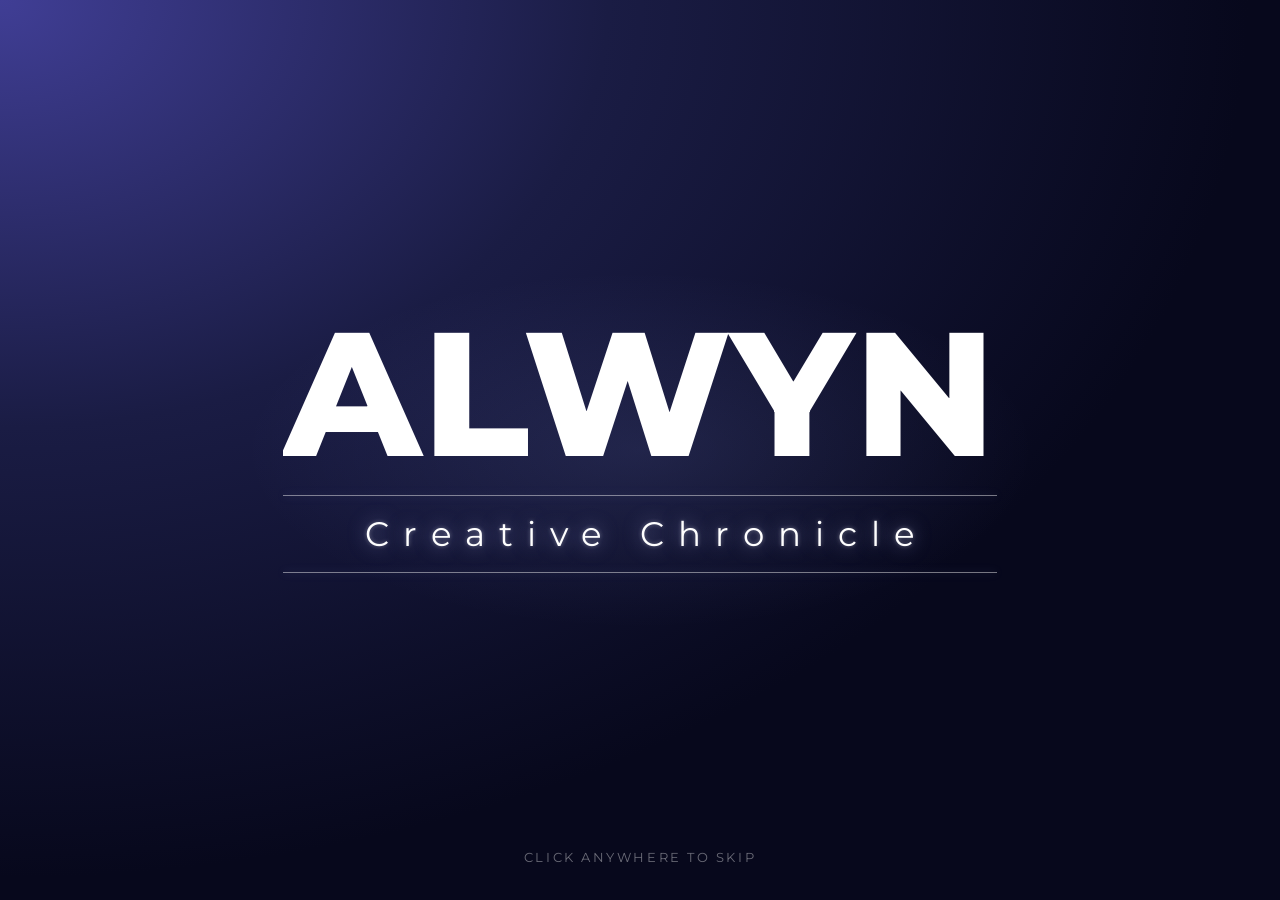
==== index.html @ 538c43ad "Move site files to repo root" ====
<!DOCTYPE html>
<html lang="en">
<head>
    <meta charset="UTF-8">
    <meta name="viewport" content="width=device-width, initial-scale=1.0">
    <title>Alwyn — Creative Chronicle</title>

    <!-- Google Font -->
    <link rel="preconnect" href="https://fonts.googleapis.com">
    <link rel="preconnect" href="https://fonts.gstatic.com" crossorigin>

    <link href="https://fonts.googleapis.com/css2?family=Montserrat:wght@300;400;500;600;700;800;900&display=swap" rel="stylesheet">

    <!-- CSS -->
    <link rel="stylesheet" href="styles/style.css">
</head>

<body>

    <!-- =========================================================
         INTRO SPLASH SCREEN
         ========================================================= -->
    <div id="intro" class="intro">

        <div class="hero-inner">

            <h1 class="wordmark">ALWYN</h1>

            <span class="rule rule-top"></span>

            <p class="subtitle">Creative Chronicle</p>

            <span class="rule rule-bottom"></span>

        </div>

        <div class="intro-skip">
            Click Anywhere To Skip
        </div>

    </div>

    <!-- =========================================================
         MAIN WEBSITE
         ========================================================= -->
    <header class="navbar">
        <nav class="nav">
            <a href="index.html" class="nav-link active">What's Up</a>
            <a href="aboutme.html" class="nav-link">About Me</a>
            <a href="content.html" class="nav-link">Content</a>
            <a href="contact.html" class="nav-link">Contact</a>
        </nav>
    </header>

    <!-- Clicking anywhere on the hero continues to About Me
         (the nav bar above is separate, so its links still work) -->
    <main class="hero"
          onclick="window.location.href='aboutme.html'"
          style="cursor: pointer;">

        <div class="hero-inner">

            <h1 class="wordmark">ALWYN</h1>

            <span class="rule"></span>

            <p class="subtitle">Creative Chronicle</p>

            <span class="rule"></span>

        </div>

        <!-- Click to Continue — same position & style as "Click Anywhere To Skip" -->
        <a href="aboutme.html"
           style="position: absolute;
                  bottom: 2.2rem;
                  left: 50%;
                  transform: translateX(-50%);
                  color: rgba(255, 255, 255, 0.4);
                  font-size: 0.8rem;
                  letter-spacing: 0.2em;
                  text-transform: uppercase;
                  text-decoration: none;">
            Click To Continue
        </a>

    </main>

    <!-- =========================================================
         INTRO SCRIPT
         ========================================================= -->
    <script>

        const intro = document.getElementById("intro");

        if (intro) {

            const INTRO_DURATION = 4700;

            function hideIntro() {

                if (intro.classList.contains("hidden")) return;

                intro.classList.add("hidden");

                intro.addEventListener(
                    "transitionend",
                    () => {
                        intro.style.display = "none";
                    },
                    { once: true }
                );
            }

            const timer = setTimeout(
                hideIntro,
                INTRO_DURATION
            );

            intro.addEventListener("click", () => {

                clearTimeout(timer);

                hideIntro();

            });
        }

    </script>

</body>
</html>
---- styles/style.css ----
/* ============================================================
   ALWYN — Creative Chronicle
   Homepage styles
   ============================================================ */

/* --- Design tokens (change colors in one place here) --- */
:root {
  --navy-deep:   #07081c;   /* darkest corner of the background */
  --navy-mid:    #1a1c44;   /* mid tone                         */
  --indigo-glow: #403e95;   /* bright top-left glow             */

  --text-white:  #ffffff;
  --text-muted:  rgba(214, 216, 235, 0.45); /* inactive nav links */

  --line:        rgba(255, 255, 255, 0.45);  /* divider rules     */
  --glow:        rgba(180, 190, 255, 0.55);  /* soft white glow   */
}

/* --- Reset & base --- */
* {
  margin: 0;
  padding: 0;
  box-sizing: border-box;
}

html, body {
  height: 100%;
}

body {
  font-family: "Montserrat", sans-serif;
  color: var(--text-white);

  /* Radial gradient: bright indigo in the top-left corner,
     fading out to deep navy — matches your Figma background. */
  background: radial-gradient(
    125% 125% at 0% 0%,
    var(--indigo-glow) 0%,
    var(--navy-mid) 38%,
    var(--navy-deep) 78%
  );
  background-attachment: fixed;

  /* Smooths the font edges */
  -webkit-font-smoothing: antialiased;
}

/* ============================================================
   Navigation bar
   ============================================================ */
.navbar {
  position: fixed;            /* stays pinned to the top while scrolling */
  top: 0;
  left: 0;
  width: 100%;
  padding: 1.6rem clamp(1.5rem, 5vw, 4.5rem);
  z-index: 100;
  background: transparent;    /* transparent — no fill, no blur */
}

.nav {
  display: flex;
  justify-content: center;            /* group links in the centre */
  align-items: center;
  gap: clamp(2rem, 6vw, 5rem);        /* even spacing — adjust to taste */
}

.nav-link {
  color: var(--text-muted);
  text-decoration: none;
  text-transform: uppercase;
  font-weight: 600;
  font-size: clamp(0.72rem, 1.3vw, 1.05rem);
  letter-spacing: 0.12em;
  padding-bottom: 0.55rem;        /* room for the underline */
  border-bottom: 1.5px solid transparent;
  transition: color 0.25s ease, border-color 0.25s ease;
}

/* Hover: inactive links brighten */
.nav-link:hover {
  color: var(--text-white);
}

/* The current page: white text + underline */
.nav-link.active {
  color: var(--text-white);
  border-bottom-color: rgba(255, 255, 255, 0.6);
}

/* Keyboard focus outline for accessibility */
.nav-link:focus-visible {
  outline: 2px solid var(--glow);
  outline-offset: 4px;
}

/* ============================================================
   Hero (fills the whole screen)
   ============================================================ */
.hero {
  min-height: 100vh;
  min-height: 100dvh;   /* better on mobile browsers */
  display: flex;
  align-items: center;
  justify-content: center;
  padding: 1.5rem;
}

/* width: fit-content makes this column exactly as wide as the
   ALWYN wordmark, so the divider lines line up under it. */
.hero-inner {
  position: relative;
  display: flex;
  flex-direction: column;
  align-items: center;
  width: fit-content;
  margin: 0 auto;
}

/* Soft halo behind the logo. On the splash it blooms (see .intro
   rules below); on the homepage it rests as a gentle glow. */
.hero-inner::before {
  content: "";
  position: absolute;
  inset: -25% -15%;
  background: radial-gradient(
    ellipse at center,
    rgba(150, 165, 255, 0.35),
    transparent 60%
  );
  z-index: -1;
  opacity: 0.3;
}

.wordmark {
  font-weight: 800;
  font-size: clamp(3.5rem, 14vw, 11rem);
  line-height: 0.95;
  letter-spacing: 0.01em;

  /* Metallic text fill — a bright band sweeps through this (the
     "shine"). The gradient is mostly white with a brighter glint
     in the middle that the animation slides across the letters. */
  background: linear-gradient(
    100deg,
    #ffffff 0%,
    #ffffff 38%,
    #e8ebff 47%,
    #ffffff 50%,
    #c4ccff 53%,
    #ffffff 62%,
    #ffffff 100%
  );
  background-size: 280% 100%;
  background-position: 130% 0;       /* glint parked off to the right */
  -webkit-background-clip: text;
          background-clip: text;
  color: transparent;
  -webkit-text-fill-color: transparent;
}

/* The chronicle block holds the two lines + the subtitle */
.chronicle {
  width: 100%;            /* same width as ALWYN above it */
  display: flex;
  flex-direction: column;
  align-items: center;
}

/* The thin lines above and below the subtitle.
   The background is a gradient with a bright glint that the
   shine animation slides along the line.
   transform-origin: center makes them grow outward from the middle. */
.rule {
  width: 100%;
  height: 1px;
  background: linear-gradient(
    90deg,
    var(--line) 0%,
    var(--line) 46%,
    rgba(235, 240, 255, 1) 50%,   /* travelling glint */
    var(--line) 54%,
    var(--line) 100%
  );
  background-size: 250% 100%;
  background-position: 130% 0;     /* glint parked off to the right */
  box-shadow: 0 0 8px rgba(180, 190, 255, 0.25);
  margin: 1.1rem 0;
  transform-origin: center;
}

/* The divider lines. Their entry + glint animations live in the
   .intro section below, so on the homepage they rest as static lines. */

.subtitle {
  font-weight: 400;
  font-size: clamp(1rem, 3.2vw, 2.1rem);
  letter-spacing: 0.42em;
  /* letter-spacing adds space after the last letter too,
     this nudges the text back to visually centered */
  text-indent: 0.42em;
  text-shadow: 0 0 18px var(--glow), 0 0 4px rgba(255, 255, 255, 0.35);

  /* Pin the subtitle's box to the ALWYN width: width:0 means it never
     contributes to .hero-inner's shrink-to-fit sizing, and min-width:100%
     stretches it back to the wordmark width. So .hero-inner always hugs
     ALWYN — never the subtitle — which keeps the two divider lines equal
     to each other and matched to the wordmark at every screen size, with
     no overflow to offset the splash vs. the homepage. */
  width: 0;
  min-width: 100%;
  text-align: center;
  white-space: normal;   /* wrap (instead of overflow) if it ever exceeds ALWYN */
}

/* ============================================================
   Intro splash (plays once on load, then fades to reveal the site)
   ============================================================ */
.intro {
  position: fixed;
  inset: 0;
  z-index: 1000;                 /* sits above everything */
  display: flex;
  align-items: center;
  justify-content: center;

  /* Same navy background so it fully covers the homepage */
  background: radial-gradient(
    125% 125% at 0% 0%,
    var(--indigo-glow) 0%,
    var(--navy-mid) 38%,
    var(--navy-deep) 78%
  );

  transition: opacity 0.9s ease;  /* the fade-out */
}

/* The script adds this class to fade the splash away */
.intro.hidden {
  opacity: 0;
  pointer-events: none;           /* let clicks reach the site beneath */
}

/* Small "click to skip" hint at the bottom */
.intro-skip {
  position: absolute;
  bottom: 2.2rem;
  left: 50%;
  transform: translateX(-50%);
  color: rgba(255, 255, 255, 0.4);
  font-size: 0.8rem;
  letter-spacing: 0.2em;
  text-transform: uppercase;
  animation: hintFade 1s ease-out 2.6s both;  /* appears late */
}

/* --- Animations only run inside the splash --- */
/* Sequence: (1) ALWYN fades in → (2) line draws & splits →
   (3) the word appears → then a shine sweeps across as the finish. */
.intro .hero-inner {
  animation: zoom 4.5s ease-out both;                 /* slow push-in throughout */
}
.intro .hero-inner::before {
  opacity: 0;
  animation: bloom 2.4s ease-out 1.7s both;           /* glow blooms with the word */
}

/* BEAT 1 — title fades in (0 → 0.8s). The shine is saved for the end. */
.intro .wordmark {
  animation:
    rise 0.8s ease-out both,
    shine 1.4s ease-in-out 2.8s both;
}

/* BEAT 2 — line draws & splits, only after the title is in (starts 0.9s) */
/* --cv = how far each line is pulled toward the centre so they emerge JOINED.
   It must equal half the gap between the two lines. That gap grows/shrinks
   with the subtitle, so we scale it the same way (1.1rem = each line's margin,
   plus ~half the subtitle's height). This keeps the join symmetric on every
   screen size instead of overshooting and crossing on mobile. */
.intro .rule {
  --cv: calc(1.1rem + 0.65 * clamp(1rem, 3.2vw, 2.1rem));
}
.intro .rule-top {
  animation:
    lineTop 1.1s cubic-bezier(0.22, 1, 0.36, 1) 0.9s both,
    lineShine 1.4s ease-in-out 2.8s both;
}
.intro .rule-bottom {
  animation:
    lineBottom 1.1s cubic-bezier(0.22, 1, 0.36, 1) 0.9s both,
    lineShine 1.4s ease-in-out 2.8s both;
}

/* BEAT 3 — the word appears last, once the lines have opened (starts 2.0s) */
.intro .subtitle {
  animation: wordReveal 0.9s ease-out 2.0s both;
}

/* ============================================================
   Animation
   ============================================================ */
@keyframes rise {
  from { opacity: 0; transform: translateY(24px); }
  to   { opacity: 1; transform: translateY(0); }
}

/* Top line: draws across the centre (scaleX 0 → 1), flares bright,
   then lifts up and settles to a soft glow */
/* Top line: emerges joined with the bottom line in the centre (scaleX grows
   while both are pulled toward the middle by --cv), then opens upward to its
   final spot above the subtitle. */
@keyframes lineTop {
  0%   { transform: translateY(var(--cv)) scaleX(0); opacity: 0; box-shadow: 0 0 0 rgba(190, 200, 255, 0); }
  35%  { transform: translateY(var(--cv)) scaleX(1); opacity: 1; box-shadow: 0 0 22px rgba(190, 200, 255, 0.9); }
  100% { transform: translateY(0)          scaleX(1); opacity: 1; box-shadow: 0 0 8px rgba(180, 190, 255, 0.25); }
}

/* Bottom line: same, but pulled up by --cv, then opens downward */
@keyframes lineBottom {
  0%   { transform: translateY(calc(-1 * var(--cv))) scaleX(0); opacity: 0; box-shadow: 0 0 0 rgba(190, 200, 255, 0); }
  35%  { transform: translateY(calc(-1 * var(--cv))) scaleX(1); opacity: 1; box-shadow: 0 0 22px rgba(190, 200, 255, 0.9); }
  100% { transform: translateY(0)                    scaleX(1); opacity: 1; box-shadow: 0 0 8px rgba(180, 190, 255, 0.25); }
}

/* The word brightens in like "STUDIOS" — focus sharpens and the glow
   flares, then settles. It now runs last, so it reveals from 0%. */
@keyframes wordReveal {
  0%   { opacity: 0; transform: scale(0.96); filter: blur(6px);
         text-shadow: 0 0 0 rgba(255, 255, 255, 0); }
  55%  { text-shadow: 0 0 28px rgba(200, 210, 255, 0.95),
                      0 0 8px rgba(255, 255, 255, 0.6); }
  100% { opacity: 1; transform: scale(1); filter: blur(0);
         text-shadow: 0 0 18px var(--glow), 0 0 4px rgba(255, 255, 255, 0.35); }
}

/* The light sweep across ALWYN — slides the bright glint left across */
@keyframes shine {
  from { background-position: 130% 0; }
  to   { background-position: -30% 0; }
}

/* The glint that travels along each divider line */
@keyframes lineShine {
  from { background-position: 130% 0; }
  to   { background-position: -30% 0; }
}

/* Glow blooms up at the climax, then eases back to an ambient halo */
@keyframes bloom {
  0%   { opacity: 0;    transform: scale(0.8); }
  40%  { opacity: 0.9;  transform: scale(1.05); }
  100% { opacity: 0.35; transform: scale(1); }
}

/* Slow push-in zoom on the whole logo */
@keyframes zoom {
  from { transform: scale(0.92); }
  to   { transform: scale(1); }
}

/* The "click to skip" hint fades in late */
@keyframes hintFade {
  from { opacity: 0; }
  to   { opacity: 1; }
}

/* Respect users who prefer reduced motion — skip the splash,
   show the homepage straight away (it's static anyway) */
@media (prefers-reduced-motion: reduce) {
  .intro {
    display: none;
  }
}

/* ============================================================
   Small screens
   ============================================================ */
/* Medium screens: ALWYN shrinks faster than the subtitle, so tighten the
   subtitle's letter-spacing here. This keeps its single-line width under the
   wordmark, so .hero-inner keeps hugging ALWYN and the two divider lines
   stay matched to the wordmark's edges. */
@media (max-width: 1200px) {
  .subtitle {
    letter-spacing: 0.26em;
    text-indent: 0.26em;
  }
}

@media (max-width: 480px) {
  .nav-link {
    letter-spacing: 0.06em;
  }
  .subtitle {
    letter-spacing: 0.12em;
    text-indent: 0.12em;
  }
}


























/* ============================================================
   ALWYN — About Me page
   Loads AFTER style.css, which already provides the colour tokens,
   the navy body background, and the navigation bar styles.
   ============================================================ */

/* stop any off-screen icon drift from adding a sideways scrollbar */
body { overflow-x: hidden; }

.about {
  position: relative;
  min-height: 100vh;
  padding: 7rem clamp(2rem, 6vw, 6rem) 3rem;
  display: grid;
  grid-template-columns: 1fr 1fr;
  column-gap: clamp(2rem, 8vw, 7rem);
}

/* ============================================================
   Left column — intro, education, language
   ============================================================ */
.about-left {
  justify-self: start;
  max-width: 500px;
  z-index: 3;
}

.greeting {
  font-weight: 300;
  font-size: clamp(1rem, 2vw, 1.4rem);
  color: rgba(255, 255, 255, 0.85);
  margin-bottom: 0.3rem;
}

.name {
  font-weight: 800;
  font-size: clamp(1.7rem, 3.8vw, 2.5rem);
  line-height: 1.05;
  white-space: nowrap;        /* keep "Alwyn Lee Jian Ming" on one row */
}

.name-rule {
  height: 2px;
  width: 100%;
  background: var(--line);
  box-shadow: 0 0 8px rgba(180, 190, 255, 0.25);
  margin: 1.1rem 0 1.4rem;
  transform-origin: left;
  animation: growLine 0.9s cubic-bezier(0.22, 1, 0.36, 1) 0.5s both;
}

.bio {
  font-weight: 300;
  font-size: clamp(0.92rem, 1.3vw, 1.05rem);
  line-height: 1.7;
  color: rgba(255, 255, 255, 0.8);
  max-width: 40ch;
}

/* Section headings (Education, Language, Work Experience) */
.section-title {
  font-weight: 700;
  font-size: clamp(1.2rem, 2vw, 1.6rem);
  display: inline-block;
  padding-bottom: 0.35rem;
  border-bottom: 2px solid rgba(255, 255, 255, 0.6);
  margin: 2.4rem 0 1.1rem;
}

/* Education */
.edu-item { margin-bottom: 1.1rem; }
.edu-school {
  font-weight: 400;
  font-size: clamp(0.85rem, 1.2vw, 0.98rem);
  color: rgba(255, 255, 255, 0.9);
  margin-bottom: 0.4rem;
}
.edu-detail {
  font-weight: 300;
  font-size: clamp(0.82rem, 1.1vw, 0.92rem);
  color: rgba(255, 255, 255, 0.7);
  padding-left: 1rem;
  position: relative;
  line-height: 1.6;
}
.edu-detail::before {
  content: "•";
  position: absolute;
  left: 0;
  color: rgba(255, 255, 255, 0.5);
}

/* Language */
.lang-row {
  display: flex;
  align-items: baseline;
  font-weight: 300;
  font-size: clamp(0.85rem, 1.2vw, 0.98rem);
  color: rgba(255, 255, 255, 0.85);
  margin-bottom: 0.55rem;
}
.lang-name  { width: 11rem; }
.lang-dash  { width: 2rem; color: rgba(255, 255, 255, 0.4); }

/* ============================================================
   Right column — work experience (cascades to the right)
   ============================================================ */
.about-right {
  justify-self: end;
  max-width: 380px;
  z-index: 3;
  /* sits well below the floating icon band so they never overlap */
  padding-top: clamp(8rem, 30vh, 20rem);
  /* nudge the whole column a little left, off the right edge */
  margin-right: clamp(0rem, 2vw, 2rem);
}
.about-right .section-title { margin-top: 0; }

.work-list {
  display: flex;
  flex-direction: column;
}
.work-item { margin-bottom: 1.6rem; }
/* each entry steps further right than the one above (a stronger cascade) */
.work-item:nth-child(2) { margin-left: clamp(0rem, 3vw, 2.5rem); }
.work-item:nth-child(3) { margin-left: clamp(0rem, 6vw, 5rem); }
.work-item:nth-child(4) { margin-left: clamp(0rem, 9vw, 7.5rem); }

.work-title {
  font-weight: 700;
  font-size: clamp(1rem, 1.5vw, 1.25rem);
}
.work-company {
  font-style: italic;
  font-weight: 400;
  font-size: clamp(0.82rem, 1.1vw, 0.95rem);
  color: rgba(255, 255, 255, 0.8);
  margin-top: 0.15rem;
}
.work-date {
  font-size: clamp(0.68rem, 0.9vw, 0.78rem);
  letter-spacing: 0.08em;
  text-transform: uppercase;
  color: rgba(255, 255, 255, 0.55);
  margin-top: 0.25rem;
}

/* ============================================================
   Centre photo (jm.png) — anchored to the bottom, behind the text
   ============================================================ */
.photo-pos {
  position: absolute;
  left: 0;
  right: 0;
  bottom: 0;
  display: flex;
  justify-content: center;
  align-items: flex-end;
  z-index: 2;
  pointer-events: none;
}
.photo-wrap {
  width: clamp(260px, 30vw, 470px);
  will-change: transform;       /* smooth parallax */
}
.photo {
  width: 100%;
  height: auto;
  display: block;
  filter: drop-shadow(0 28px 50px rgba(0, 0, 0, 0.5));
  /* no entrance animation — the photo stays still */
}

/* ============================================================
   Floating software icons (upper-right)
   ============================================================ */
.tools {
  position: absolute;
  top: 3.5rem;
  left: 48%;                 /* cluster runs from the middle to the right edge */
  right: 1.5%;
  height: clamp(190px, 30vh, 340px);   /* a top band, clear of the work text */
  z-index: 1;
  pointer-events: none;
  will-change: transform;
}
.tool {
  position: absolute;
  width: clamp(56px, 5.2vw, 84px);   /* every icon the same size */
  opacity: 0;
  /* entrance: pop into place */
  animation: toolIn 0.7s cubic-bezier(0.22, 1, 0.36, 1) var(--in, 0s) forwards;
}
.tool img {
  width: 100%;
  height: auto;
  display: block;
  filter: drop-shadow(0 10px 22px rgba(0, 0, 0, 0.5));
  /* continuous gentle bob */
  animation: float var(--dur, 5s) ease-in-out var(--fl, 0s) infinite;
}

/* ============================================================
   Entrance reveals (used via classes in the HTML)
   ============================================================ */
.reveal-left,
.reveal-right,
.reveal-up { opacity: 0; }

.reveal-left  { animation: revealLeft  0.8s cubic-bezier(0.22, 1, 0.36, 1) var(--d, 0s) both; }
.reveal-right { animation: revealRight 0.8s cubic-bezier(0.22, 1, 0.36, 1) var(--d, 0s) both; }
.reveal-up    { animation: revealUp    0.8s cubic-bezier(0.22, 1, 0.36, 1) var(--d, 0s) both; }

@keyframes revealLeft  { from { opacity: 0; transform: translateX(-26px); } to { opacity: 1; transform: none; } }
@keyframes revealRight { from { opacity: 0; transform: translateX( 26px); } to { opacity: 1; transform: none; } }
@keyframes revealUp    { from { opacity: 0; transform: translateY( 30px); } to { opacity: 1; transform: none; } }

@keyframes growLine { from { transform: scaleX(0); } to { transform: scaleX(1); } }

@keyframes toolIn {
  from { opacity: 0; transform: translateY(14px) scale(0.85); }
  to   { opacity: 1; transform: none; }
}

@keyframes float {
  0%, 100% { transform: translateY(0); }
  50%      { transform: translateY(-10px); }
}

/* ============================================================
   Reduced motion — show everything, no movement
   ============================================================ */
@media (prefers-reduced-motion: reduce) {
  .reveal-left, .reveal-right, .reveal-up,
  .tool, .name-rule {
    animation: none;
    opacity: 1;
    transform: none;
  }
  .photo, .tool img { animation: none; }
}

/* ============================================================
   Mobile / tablet — stack everything into one column
   ============================================================ */
@media (max-width: 900px) {
  .about {
    grid-template-columns: 1fr;
    row-gap: 1.5rem;
    padding-top: 6rem;
  }

  /* mobile stacking order: photo first, then icons, then all the text */
  .photo-pos   { order: 1; }
  .tools       { order: 2; }
  .about-left  { order: 3; }
  .about-right { order: 4; }
  .about-left,
  .about-right {
    max-width: 100%;
    justify-self: stretch;
    padding-top: 0;
  }
  /* on phones the name can wrap again — one line only matters on desktop */
  .name { white-space: normal; }
  /* drop the cascade indent on mobile */
  .work-item:nth-child(2),
  .work-item:nth-child(3),
  .work-item:nth-child(4) { margin-left: 0; }

  /* photo + icons become normal stacked blocks */
  .photo-pos { position: static; margin-top: 1.5rem; }
  .photo-wrap { width: clamp(220px, 60vw, 320px); }

  .tools {
    position: static;
    width: 100%;
    height: auto;
    display: flex;
    flex-wrap: wrap;
    gap: 1.2rem;
    justify-content: center;
    margin: 1.5rem 0 2rem;
  }
  .tool {
    position: static !important;
    width: 60px !important;
    inset: auto !important;
  }
}

































/* ============================================================
   ALWYN — Showcase + project detail pages
   Loads AFTER style.css. Shared by content.html (the showcase
   list) and every project page (dasher.html, eternify.html ...).
   ============================================================ */

.content-main {
  padding-top: 5.5rem;     /* clear the fixed nav */
  padding-bottom: 4rem;
}

/* ============================================================
   Showcase header (hamburger + SHOWCASE) — sticky, transparent
   ============================================================ */
.showcase-bar {
  position: sticky;
  top: 5.5rem;
  z-index: 90;
  display: flex;
  align-items: center;
  gap: 1.1rem;
  padding: 0.3rem clamp(1.5rem, 5vw, 4.5rem) 0.6rem;
  background: transparent;
  filter: drop-shadow(0 4px 12px rgba(0, 0, 0, 0.55));
}
.hamburger {
  display: inline-flex;
  flex-direction: column;
  justify-content: center;
  gap: 5px;
  width: 40px;
  height: 30px;
  padding: 4px 2px;
  background: none;
  border: none;
  cursor: pointer;
  text-decoration: none;
}
.hamburger span {
  display: block;
  height: 2px;
  width: 100%;
  background: rgba(255, 255, 255, 0.85);
  border-radius: 2px;
  transition: background 0.2s ease;
}
.hamburger:hover span { background: #fff; }
.showcase-title {
  font-weight: 800;
  font-size: clamp(1.5rem, 4vw, 2.5rem);
  letter-spacing: 0.05em;
  border-bottom: 2px solid rgba(255, 255, 255, 0.45);
  padding: 0 1.5rem 0.3rem 0;
}

/* ============================================================
   Selection — the 8 banner bars (centered). Bars are links.
   ============================================================ */
.bars {
  display: flex;
  flex-direction: column;
  gap: clamp(0.8rem, 1.6vw, 1.4rem);
  width: min(90%, 1150px);
  margin: 0 auto;
  padding: 1.2rem 0 2rem;
}
.bar {
  display: block;
  width: 100%;
  padding: 0;
  border: none;
  background: none;
  cursor: pointer;
  opacity: 0;
  animation: rise 0.7s ease-out var(--d, 0s) both;
}
.bar-inner {
  display: block;
  border-radius: 10px;
  overflow: hidden;
  transform-origin: center;
  transition: transform 0.3s ease, box-shadow 0.3s ease;
}
.bar-inner img { display: block; width: 100%; height: auto; }
.bar:hover .bar-inner,
.bar:focus-visible .bar-inner {
  transform: scale(1.045);
  box-shadow: 0 20px 45px rgba(0, 0, 0, 0.55);
}

/* ============================================================
   Detail view — used directly as a full page now (.detail.show)
   ============================================================ */
.detail { display: none; }
.detail.show { display: block; }

.detail-inner {
  max-width: min(1240px, 95vw);
  margin: 0 auto;
  padding: 1rem clamp(1rem, 4vw, 2rem) 2rem;
  text-align: center;
}
.detail .reveal {
  opacity: 0;
  animation: rise 0.8s ease-out var(--rd, 0s) both;
}

/* ---- big heading + tight mirror reflection ---- */
.heading-wrap { margin-bottom: 2.4rem; }
.detail-heading {
  font-weight: 800;
  font-size: clamp(1.8rem, 5vw, 3.3rem);
  letter-spacing: 0.02em;
  line-height: 1;
}
.heading-reflect {
  font-weight: 800;
  font-size: clamp(1.8rem, 5vw, 3.3rem);
  letter-spacing: 0.02em;
  line-height: 1;
  margin-top: 0.06em;
  transform: scaleY(-1);
  filter: blur(2px);
  opacity: 0.16;
  pointer-events: none;
  user-select: none;
  -webkit-mask-image: linear-gradient(to top, rgba(0,0,0,0.5), transparent 70%);
          mask-image: linear-gradient(to top, rgba(0,0,0,0.5), transparent 70%);
}

.detail-sub {
  font-family: Georgia, "Times New Roman", serif;
  font-style: italic;
  font-size: clamp(1.1rem, 2.4vw, 1.8rem);
  line-height: 1.35;
  margin-bottom: 2.6rem;
  color: rgba(255, 255, 255, 0.92);
}

/* white logo card (Dasher card / Eternify card) */
.dasher-card,
.logo-card {
  width: clamp(180px, 30vw, 300px);
  margin: 0 auto 1.8rem;
  background: #fff;
  border-radius: 24px;
  padding: 2rem;
  box-shadow: 0 0 40px rgba(150, 165, 255, 0.4);
}
.dasher-card img,
.logo-card img { width: 100%; height: auto; display: block; }
/* Eternify card a touch smaller than the Dasher card */
.logo-card { width: clamp(150px, 24vw, 240px); }
/* circular logo card variant (Pucks) */
.logo-card.round {
  aspect-ratio: 1 / 1;
  border-radius: 50%;
  padding: 0%;
}
.logo-card.round img { width: 100%; height: auto; }

/* ---- title + line + small caption block (DM DASHER / ETERNIFY) ---- */
.dm-block {
  width: fit-content;
  max-width: 100%;
  margin: 30px auto;
  display: flex;
  flex-direction: column;
  align-items: center;
  gap: 1rem;
}
.dm-block .line {
  height: 1px;
  width: 100%;
  background: rgba(255, 255, 255, 0.55);
}
.dm-dasher {
  font-weight: 800;
  font-size: clamp(1.6rem, 4vw, 2.6rem);
  letter-spacing: 0.18em;
}
.platforms {
  font-size: clamp(0.85rem, 1.5vw, 1.1rem);
  letter-spacing: 0.18em;
  color: rgba(255, 255, 255, 0.85);
  white-space: nowrap;
}
.platforms a { color: inherit; text-decoration: none; }
/* long phrase taglines (e.g. Pucks) may wrap on small screens */
.platforms.tagline { white-space: normal; letter-spacing: 0.1em; }

/* ============================================================
   Brand sections (DREAME / MOVA / UWANT / VLOG / ME in Dasher)
   ============================================================ */
.brand-logo {
  display: block;
  width: clamp(220px, 55vw, 500px);
  height: auto;
  margin: clamp(13rem, 30vw, 10rem) auto 0;
}
.brand-text {
  font-weight: 800;
  font-size: clamp(9rem, 13vw, 10rem);
  letter-spacing: 0.12em;
  margin: clamp(3rem, 8vw, 6rem) 0 0;
}
.me-title {
  font-weight: 800;
  font-size: clamp(2.2rem, 7vw, 5rem);
  letter-spacing: 0.04em;
  margin: clamp(3rem, 8vw, 6rem) 0 0;
}

.video-grid {
  display: grid;
  grid-template-columns: repeat(3, 1fr);
  column-gap: clamp(4.7rem, 14vw, 5.3rem);
  row-gap: clamp(1.8rem, 10vw, 5.6rem);
  margin: clamp(7rem, 10vw, 2.6rem) 0 0;
}
.video-grid.single { display: flex; justify-content: center; }
.video-grid.single .vid { width: clamp(220px, 32%, 380px); }

.vid {
  display: flex;
  flex-direction: column;
  gap: 0.9rem;
}
.vid video {
  width: 100%;
  aspect-ratio: 9 / 16;
  object-fit: cover;
  background: #000;
  border-radius: 3px;
  box-shadow: 0 14px 32px rgba(0, 0, 0, 0.45);
}
.vid .photo {
  display: block;
  width: 100%;
  aspect-ratio: 9 / 16;
  object-fit: cover;
  background: #000;
  border-radius: 3px;
  box-shadow: 0 14px 32px rgba(0, 0, 0, 0.45);
}
.capwrap {
  display: flex;
  flex-direction: column;
  gap: 0.55rem;
}
.capwrap .line { height: 1px; width: 100%; background: rgba(255, 255, 255, 0.45); }
.cap {
  text-align: center;
  text-transform: uppercase;
  letter-spacing: 0.14em;
  font-size: clamp(0.7rem, 1.2vw, 0.92rem);
  line-height: 1.45;
  color: rgba(255, 255, 255, 0.82);
}

/* ============================================================
   ETERNIFY page — device shots, feature blurbs, key features,
   page gallery, closing CTA
   ============================================================ */

/* laptop / large landscape screenshots */
.laptop {
  display: block;
  width: 100%;
  max-width: min(1000px, 100%);
  height: auto;
  margin: clamp(2rem, 6vw, 4rem) auto 0;
  border-radius: 8px;
}
.shot {
  display: block;
  width: 70%;
  height: auto;
  margin: 0 auto;
  border-radius: 8px;
}
.shot-cap {
  max-width: 640px;
  margin: 2rem auto 0;
  font-size: clamp(0.95rem, 1.8vw, 1.25rem);
  font-weight: 600;
  line-height: 1.5;
  color: rgba(255, 255, 255, 0.9);
}

/* 3 feature blurbs (left aligned, coloured headings) */
.feat-list {
  max-width: 760px;
  margin: clamp(3rem, 7vw, 5rem) auto 0;
  text-align: left;
  display: flex;
  flex-direction: column;
  gap: 2rem;
}
.feat h4 {
  font-weight: 800;
  font-size: clamp(1.1rem, 2.4vw, 1.6rem);
  letter-spacing: 0.02em;
  margin-bottom: 0.5rem;
}
.feat p {
  font-size: clamp(0.95rem, 1.7vw, 1.15rem);
  line-height: 1.55;
  color: rgba(255, 255, 255, 0.88);
}
.feat-gold h4 { color: #d9b46c; }
.feat-blue h4 { color: #7c8be0; }
/* extra accents (Planner Hub palette) */
.feat-amber h4 { color: #e3a82c; }
.feat-cream h4 { color: #e7d6a6; }
.feat-sky   h4 { color: #5fa0e6; }
.feat-royal h4 { color: #2f63cf; }
.feat-red   h4 { color: #e9554a; }
.feat-orange h4 { color: #e57e2e; }

/* section label (Style Tiles / Key Feature) */
.section-label {
  font-weight: 700;
  font-size: clamp(1.2rem, 3vw, 2rem);
  letter-spacing: 0.02em;
  margin: clamp(5rem, 12vw, 9rem) 0 clamp(1.5rem, 4vw, 2.5rem);
  color: #fff;
}

/* key-feature showcase blocks — gap between each feature */
.kf { margin-top: clamp(5rem, 16vw, 9.5rem); }
.kf:first-of-type { margin-top: 0; }
.kf-cap {
  font-weight: 800;
  letter-spacing: 0.04em;
  text-transform: uppercase;
  font-size: clamp(1rem, 2.2vw, 1.45rem);
  margin: 1.4rem 0 0.5rem;
}
.kf-sub {
  max-width: 640px;
  margin: 0 auto;
  font-size: clamp(0.9rem, 1.7vw, 1.1rem);
  line-height: 1.5;
  color: rgba(255, 255, 255, 0.85);
}

/* 2-column gallery of full-page screenshots */
.page-gallery {
  display: flex;
  gap: clamp(1.5rem, 4vw, 3rem);
  margin: clamp(4rem, 9vw, 7rem) 0 0;
  text-align: center;
}
.page-col {
  flex: 1;
  min-width: 0;
  display: flex;
  flex-direction: column;
  gap: clamp(2.5rem, 6vw, 4.5rem);
}
.page-label {
  font-family: Georgia, "Times New Roman", serif;
  font-style: italic;
  font-size: clamp(1rem, 2vw, 1.5rem);
  margin-bottom: 1rem;
  color: rgba(255, 255, 255, 0.92);
}
.page-shot {
  display: block;
  width: 100%;
  height: auto;
  border-radius: 6px;
  box-shadow: 0 14px 32px rgba(0, 0, 0, 0.4);
}
/* a single screenshot centered below the 2-column gallery (e.g. Menu) */
.page-single {
  max-width: 48%;
  margin: clamp(2.5rem, 6vw, 4.5rem) auto 0;
  text-align: center;
}

/* closing call-to-action */
.cta {
  margin: clamp(5rem, 12vw, 9rem) 0 2rem;
  font-size: clamp(1.1rem, 2.6vw, 1.9rem);
  font-weight: 600;
  line-height: 1.5;
}
.cta a {
  color: #8aa0ff;
  text-decoration: none;
  border-bottom: 1px solid rgba(138, 160, 255, 0.5);
}
.cta a:hover { color: #b9c6ff; }

/* ============================================================
   Scroll-reveal — animate elements in as they enter view
   ============================================================ */
.sr {
  opacity: 0;
  transform: translateY(38px);
  transition: opacity 0.7s ease, transform 0.7s cubic-bezier(0.22, 1, 0.36, 1);
  will-change: opacity, transform;
}
.sr.in-view {
  opacity: 1;
  transform: none;
}
.video-grid .vid:nth-child(3n + 2) { transition-delay: 0.10s; }
.video-grid .vid:nth-child(3n + 3) { transition-delay: 0.20s; }

/* ============================================================
   Reduced motion
   ============================================================ */
@media (prefers-reduced-motion: reduce) {
  .bar,
  .detail .reveal { animation: none; opacity: 1; }
  .sr { opacity: 1; transform: none; transition: none; }
}

/* ============================================================
   Mobile
   ============================================================ */
@media (max-width: 620px) {
  .video-grid {
    grid-template-columns: repeat(2, 1fr);
    column-gap: clamp(1rem, 5vw, 2rem);
  }
  .video-grid.single .vid { width: clamp(150px, 46%, 240px); }
  .brand-text { font-size: clamp(3rem, 16vw, 6rem); }
  .me-title  { font-size: clamp(1.8rem, 9vw, 3rem); }

  .feat-list { gap: 1.4rem; }
  .page-gallery { flex-direction: column; gap: clamp(2.5rem, 8vw, 3.5rem); }
  .page-single { max-width: 100%; }
}

/* ============================================================
   VIDEO PRODUCTION page (几分之几 / You Complete Me)
   ============================================================ */

/* responsive 16:9 video (YouTube embed or local file) */
.video16 {
  position: relative;
  width: 100%;
  max-width: min(900px, 100%);
  margin: clamp(2rem, 5vw, 3rem) auto 0;
  aspect-ratio: 16 / 9;
  border-radius: 8px;
  overflow: hidden;
  background: #000;
  box-shadow: 0 16px 40px rgba(0, 0, 0, 0.5);
}
.video16 iframe,
.video16 video {
  position: absolute;
  inset: 0;
  width: 100%;
  height: 100%;
  border: 0;
  display: block;
  object-fit: cover;
}

/* diagonal caution-stripe divider (full width) */
.stripes {
  width: 100%;
  height: clamp(44px, 7vw, 84px);
  margin: clamp(2.5rem, 6vw, 4rem) 0 0;
  background: repeating-linear-gradient(-45deg, #000 0 30px, #f4f4f4 30px 60px);
}

/* full-bleed white text bands (Chinese story / English summary) */
.cn-band {
  width: 100%;
  background: #fff;
  color: #15151c;
  padding: clamp(3rem, 8vw, 6rem) clamp(1.25rem, 5vw, 3rem);
}
.cn-band + .cn-band { margin-top: clamp(2rem, 6vw, 4rem); }
.band-inner { max-width: 980px; margin: 0 auto; text-align: center; }
.band-inner p {
  font-size: clamp(0.95rem, 1.9vw, 1.2rem);
  line-height: 1.9;
  margin: 0 0 1.5rem;
}
.band-inner p:last-child { margin-bottom: 0; }
.band-inner.en p { line-height: 1.7; }
.band-head {
  font-weight: 800;
  font-size: clamp(1.3rem, 3vw, 2rem);
  line-height: 1.3;
  margin: 0 0 1.6rem;
}

/* production crew */
.crew-title {
  font-family: Georgia, "Times New Roman", serif;
  font-style: italic;
  font-weight: 600;
  font-size: clamp(2rem, 5vw, 3.2rem);
  margin: clamp(3rem, 8vw, 5rem) 0 0;
}
.crew-list { max-width: 1000px; margin: clamp(2.5rem, 6vw, 4rem) auto 0; }
.crew-row {
  font-size: clamp(0.85rem, 1.6vw, 1.05rem);
  letter-spacing: 0.03em;
  line-height: 1.4;
  color: rgba(255, 255, 255, 0.9);
  margin: clamp(1.1rem, 2.6vw, 1.9rem) 0;
}

/* mood-board photo gallery (masonry columns) */
.mood {
  column-count: 3;
  column-gap: clamp(0.5rem, 1.5vw, 1rem);
  margin: clamp(3rem, 8vw, 5rem) 0 0;
}
.mood img {
  width: 100%;
  display: block;
  border-radius: 4px;
  margin: 0 0 clamp(0.5rem, 1.5vw, 1rem);
  break-inside: avoid;
}
/* fade-only reveal inside columns (translate is unsafe in multicol) */
.mood .sr { transform: none; }

/* single full-width moodboard image */
.moodboard {
  display: block;
  width: 100%;
  height: auto;
  margin: clamp(3rem, 8vw, 5rem) auto 0;
  border-radius: 6px;
}

@media (max-width: 620px) {
  .mood { column-count: 2; }
}

/* ============================================================
   COCA-COLA page — portrait video + stacked group images
   ============================================================ */

/* portrait 9:16 video (centered) */
.video916 {
  position: relative;
  width: 30%;
  max-width: clamp(270px, 62vw, 420px);
  margin: clamp(2rem, 5vw, 3rem) auto 0;
  aspect-ratio: 9 / 16;
  border-radius: 8px;
  overflow: hidden;
  background: #000;
  box-shadow: 0 16px 40px rgba(0, 0, 0, 0.5);
}
.video916 video,
.video916 iframe {
  position: absolute;
  inset: 0;
  width: 100%;
  height: 100%;
  border: 0;
  display: block;
  object-fit: cover;
}

/* a "3-in-a-row" group photo (one wide image, full container width) */
.group-shot {
  display: block;
  width: 85%;
  height: auto;
  margin: clamp(2.5rem, 7vw, 5rem) auto 0;
  border-radius: 6px;
}

/* ============================================================
   2D ANIMATION page (Woodland Rascal)
   ============================================================ */

/* key poses — sits in the same 75% footprint as the turnaround,
   and auto-fits however many images are present (1 or several) */
.pose-grid {
  display: grid;
  grid-template-columns: repeat(auto-fit, minmax(min(100%, 150px), 1fr));
  gap: clamp(0.6rem, 2vw, 1.4rem);
  align-items: center;
  width: 75%;
  margin: clamp(2.5rem, 6vw, 4rem) auto 0;
}
.pose-grid img { width: 100%; height: auto; display: block; }

/* a big heading used mid-page (extra top gap) */
.heading-wrap.mid { margin-top: clamp(5rem, 12vw, 9rem); }

@media (max-width: 620px) {
  .pose-grid { width: 100%; gap: clamp(0.8rem, 4vw, 1.4rem); }
}

/* ------------------------------------------------------------
   Character Description — w7 art on the left, text on the right
   ------------------------------------------------------------ */
.char-desc {
  display: flex;
  align-items: center;
  gap: clamp(2rem, 6vw, 5rem);
  margin-top: clamp(4rem, 11vw, 8rem);
  text-align: left;
}
.char-desc-img { flex: 0 0 44%; max-width: 44%; }
.char-desc-img img { width: 100%; height: auto; display: block; }

.char-desc-text {
  flex: 1;
  min-width: 0;
  display: flex;
  flex-direction: column;
  gap: clamp(1.6rem, 4vw, 2.6rem);
}
.cd-item h4 {
  font-weight: 800;
  font-size: clamp(1.2rem, 2.6vw, 1.9rem);
  letter-spacing: 0.01em;
  margin-bottom: 0.45rem;
}
.cd-item p {
  font-weight: 700;
  font-size: clamp(1rem, 2vw, 1.45rem);
  line-height: 1.4;
  color: #fff;
}

@media (max-width: 760px) {
  .char-desc { flex-direction: column; align-items: center; text-align: center; gap: clamp(1.8rem, 6vw, 3rem); }
  .char-desc-img { flex: none; max-width: 70%; }
  .char-desc-text { align-items: center; }
}

/* ============================================================
   LABEL — magazine e-publication
   (flipbook embed, SDG blocks, full-bleed spread, cover bands)
   ============================================================ */

/* wide white logo card (Label wordmark) */
/* full-width white band holding the Label logo (spans the page) */
.pub-card {
  width: 100vw;
  margin-left: calc(50% - 50vw);
  background: #fff;
  padding: clamp(2.5rem, 7vw, 5rem) clamp(1.5rem, 5vw, 3rem);
}
.pub-card img {
  width: 100%;
  max-width: 640px;     /* logo size within the white band */
  height: auto;
  display: block;
  margin: 0 auto;
}

/* AnyFlip flipbook embed (sits where the QR was) */
.flipbook {
  position: relative;
  width: 100%;
  max-width: min(720px, 100%);
  margin: clamp(2.5rem, 6vw, 4rem) auto 0;
  aspect-ratio: 4 / 3;
  border-radius: 8px;
  overflow: hidden;
  background: #000;
  box-shadow: 0 16px 40px rgba(0, 0, 0, 0.5);
}
.flipbook iframe { position: absolute; inset: 0; width: 100%; height: 100%; border: 0; }

/* centered body paragraph */
.body-copy {
  max-width: 640px;
  margin: clamp(2rem, 5vw, 3rem) auto 0;
  font-size: clamp(0.95rem, 1.8vw, 1.15rem);
  line-height: 1.75;
  color: rgba(255, 255, 255, 0.88);
}
.body-copy + .body-copy { margin-top: clamp(1.4rem, 3vw, 2rem); }

/* SDG subtitle + icon */
/* SDG subtitle — same type treatment as "MASTHEAD DESIGN" (.platforms) */
.sdg-sub {
  font-size: clamp(0.85rem, 1.5vw, 1.1rem);
  letter-spacing: 0.18em;
  color: rgba(255, 255, 255, 0.85);
}
.sdg-icon {
  display: block;
  width: clamp(220px, 222vw,275px);
  height: auto;
  margin: clamp(2rem, 5vw, 3rem) auto 0;
  border-radius: 4px;
}

/* Label Magazine heading + subtitle */
.mag-title {
  font-family: Georgia, "Times New Roman", serif;
  font-weight: 700;
  font-size: clamp(1.8rem, 5vw, 3rem);
  letter-spacing: 0.01em;
  margin: clamp(5rem, 12vw, 8rem) 0 0;
}
.mag-sub {
  max-width: 620px;
  margin: 1.1rem auto 0;
  font-size: clamp(0.9rem, 1.7vw, 1.1rem);
  line-height: 1.6;
  color: rgba(255, 255, 255, 0.8);
}

/* full-bleed image (the magazine spreads, l3) */
.bleed {
  display: block;
  width: 100vw;
  height: auto;
  margin-left: calc(50% - 50vw);
  margin-top: clamp(2.5rem, 6vw, 4rem);
}

/* single magazine cover (l4) */
.cover-shot {
  display: block;
  width: clamp(300px, 55vw, 520px);
  height: auto;
  margin: clamp(2.5rem, 6vw, 4rem) auto 0;
  border-radius: 6px;
  box-shadow: 0 18px 44px rgba(0, 0, 0, 0.55);
}

/* Economix logo inside the white band */
.cn-band.full { width: 100vw; margin-left: calc(50% - 50vw); }
.econ-logo {
  display: block;
  width: clamp(240px, 55vw, 460px);
  height: auto;
  margin: clamp(1.5rem, 4vw, 2.4rem) auto;
}

/* layered cover band: full-bleed background photo + cover + caption */
.cover-band {
  width: 100vw;
  margin-left: calc(50% - 50vw);
  padding: clamp(2.5rem, 7vw, 6rem) clamp(1.5rem, 6vw, 5rem);
  background-size: cover;
  background-position: center;
  display: flex;
  align-items: center;
  justify-content: center;
  gap: clamp(1.5rem, 4vw, 3.5rem);
}
.cover-band.reverse { flex-direction: row-reverse; }
.cover-band .cover { flex: 0 0 auto; width: clamp(180px, 26vw, 320px); }
.cover-band .cover img {
  width: 100%;
  height: auto;
  display: block;
  border-radius: 4px;
  box-shadow: 0 18px 44px rgba(0, 0, 0, 0.6);
}
.cover-band .cover-cap {
  flex: 0 1 380px;
  background: rgba(247, 247, 247, 0.92);
  color: #15151c;
  padding: clamp(1.2rem, 3vw, 2rem);
  border-radius: 4px;
  text-align: left;
  font-size: clamp(0.85rem, 1.6vw, 1.05rem);
  line-height: 1.7;
}

@media (max-width: 720px) {
  .cover-band, .cover-band.reverse { flex-direction: column; }
  .cover-band .cover { width: clamp(190px, 60vw, 300px); }
  .cover-band .cover-cap { flex: none; width: 100%; max-width: 460px; }
}






































/* ============================================================
   ALWYN — Contact page
   Loads AFTER style.css (uses its bg, nav, and `rise` keyframe).
   ============================================================ */

.contact-main {
  padding-top: 5.5rem;          /* clear the fixed nav */
  padding-bottom: 5rem;
  min-height: calc(100vh - 5.5rem);
}
.contact-inner {
  max-width: min(900px, 92vw);
  margin: 0 auto;
  padding: clamp(2.5rem, 7vw, 5rem) clamp(1rem, 4vw, 2rem) 0;
  text-align: center;
}

/* heading + tight mirror reflection (matches the project pages) */
.c-head-wrap { margin-bottom: 1.3rem; }
.c-heading,
.c-reflect {
  font-weight: 800;
  font-size: clamp(2rem, 6vw, 3.6rem);
  letter-spacing: 0.04em;
  line-height: 1;
}
.c-reflect {
  margin-top: 0.06em;
  transform: scaleY(-1);
  filter: blur(2px);
  opacity: 0.16;
  pointer-events: none;
  user-select: none;
  -webkit-mask-image: linear-gradient(to top, rgba(0,0,0,0.5), transparent 70%);
          mask-image: linear-gradient(to top, rgba(0,0,0,0.5), transparent 70%);
}

.c-tagline {
  font-family: Georgia, "Times New Roman", serif;
  font-style: italic;
  font-size: clamp(1rem, 2.4vw, 1.5rem);
  line-height: 1.4;
  color: rgba(255, 255, 255, 0.9);
  max-width: 620px;
  margin: 0 auto 0.9rem;
}
.c-name {
  font-size: clamp(0.8rem, 1.5vw, 1rem);
  letter-spacing: 0.22em;
  text-transform: uppercase;
  color: rgba(255, 255, 255, 0.65);
  margin-bottom: clamp(2.5rem, 6vw, 4rem);
}

/* contact cards */
.contact-grid {
  display: grid;
  grid-template-columns: repeat(2, 1fr);
  gap: clamp(0.9rem, 2.4vw, 1.4rem);
  text-align: left;
}
.contact-card {
  display: flex;
  align-items: center;
  gap: 1.1rem;
  padding: clamp(1.1rem, 2.5vw, 1.5rem) clamp(1.2rem, 3vw, 1.8rem);
  border-radius: 14px;
  background: rgba(255, 255, 255, 0.04);
  border: 1px solid rgba(255, 255, 255, 0.12);
  text-decoration: none;
  color: inherit;
  opacity: 0;
  animation: rise 0.7s ease-out var(--d, 0s) both;
  transition: transform 0.25s ease, box-shadow 0.25s ease,
              background 0.25s ease, border-color 0.25s ease;
}
.contact-card:hover,
.contact-card:focus-visible {
  transform: translateY(-4px);
  background: rgba(255, 255, 255, 0.08);
  border-color: rgba(255, 255, 255, 0.32);
  box-shadow: 0 18px 40px rgba(0, 0, 0, 0.45);
}
.contact-card.wide { grid-column: 1 / -1; }

.c-icon {
  flex: 0 0 auto;
  width: 26px;
  height: 26px;
  stroke: #fff;
  stroke-width: 1.7;
  fill: none;
  stroke-linecap: round;
  stroke-linejoin: round;
}
.c-text {
  min-width: 0;
  display: flex;
  flex-direction: column;
  gap: 0.25rem;
}
.c-label {
  font-size: 0.7rem;
  letter-spacing: 0.2em;
  text-transform: uppercase;
  color: rgba(255, 255, 255, 0.55);
}
.c-value {
  font-size: clamp(0.95rem, 1.8vw, 1.15rem);
  font-weight: 600;
  word-break: break-word;
}

@media (max-width: 620px) {
  .contact-grid { grid-template-columns: 1fr; }
}
@media (prefers-reduced-motion: reduce) {
  .contact-card { animation: none; opacity: 1; }
}
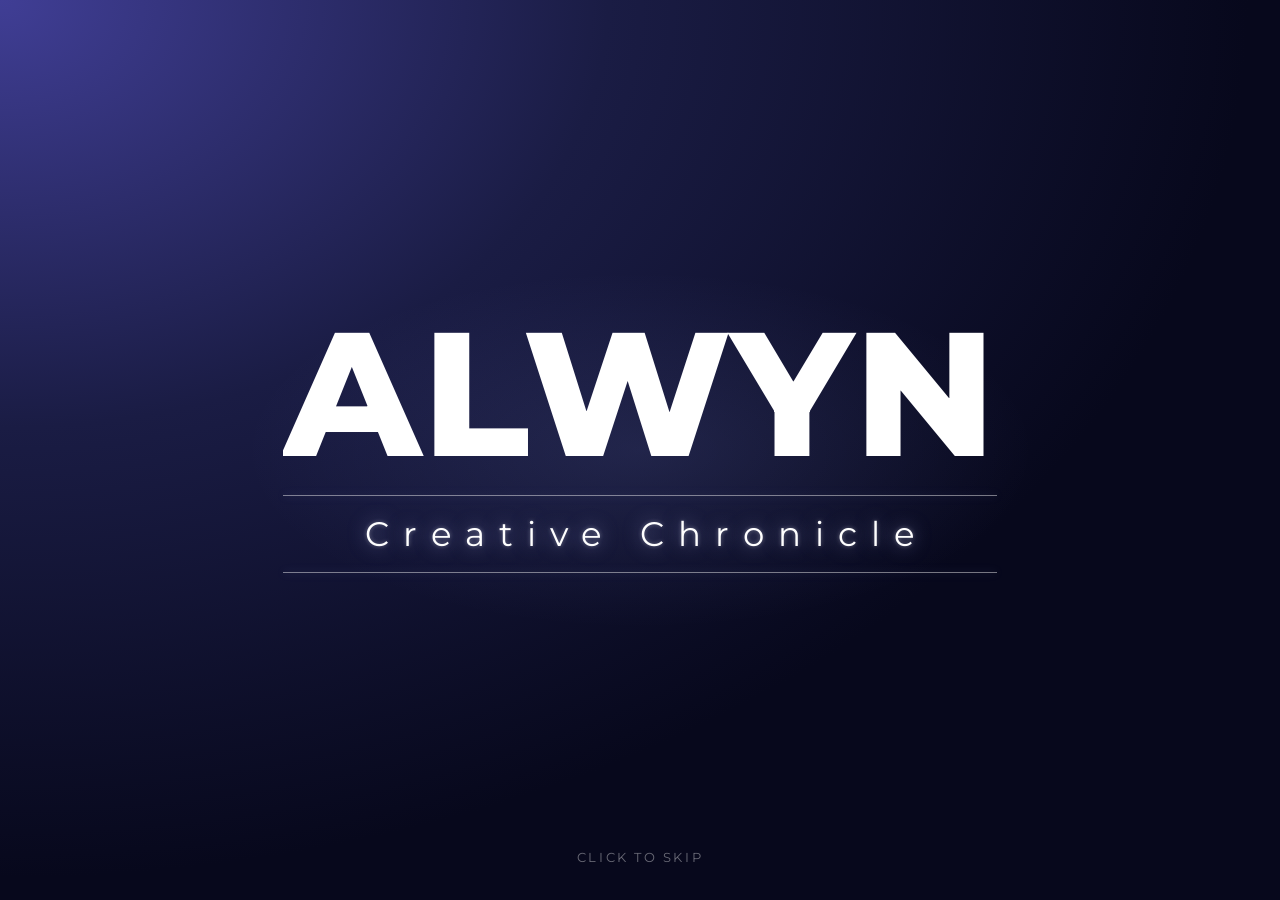
==== commit 7cef74c3: "Update intro skip text" ====
--- a/index.html
+++ b/index.html
@@ -35,7 +35,7 @@
         </div>
 
         <div class="intro-skip">
-            Click Anywhere To Skip
+            Click To Skip
         </div>
 
     </div>
